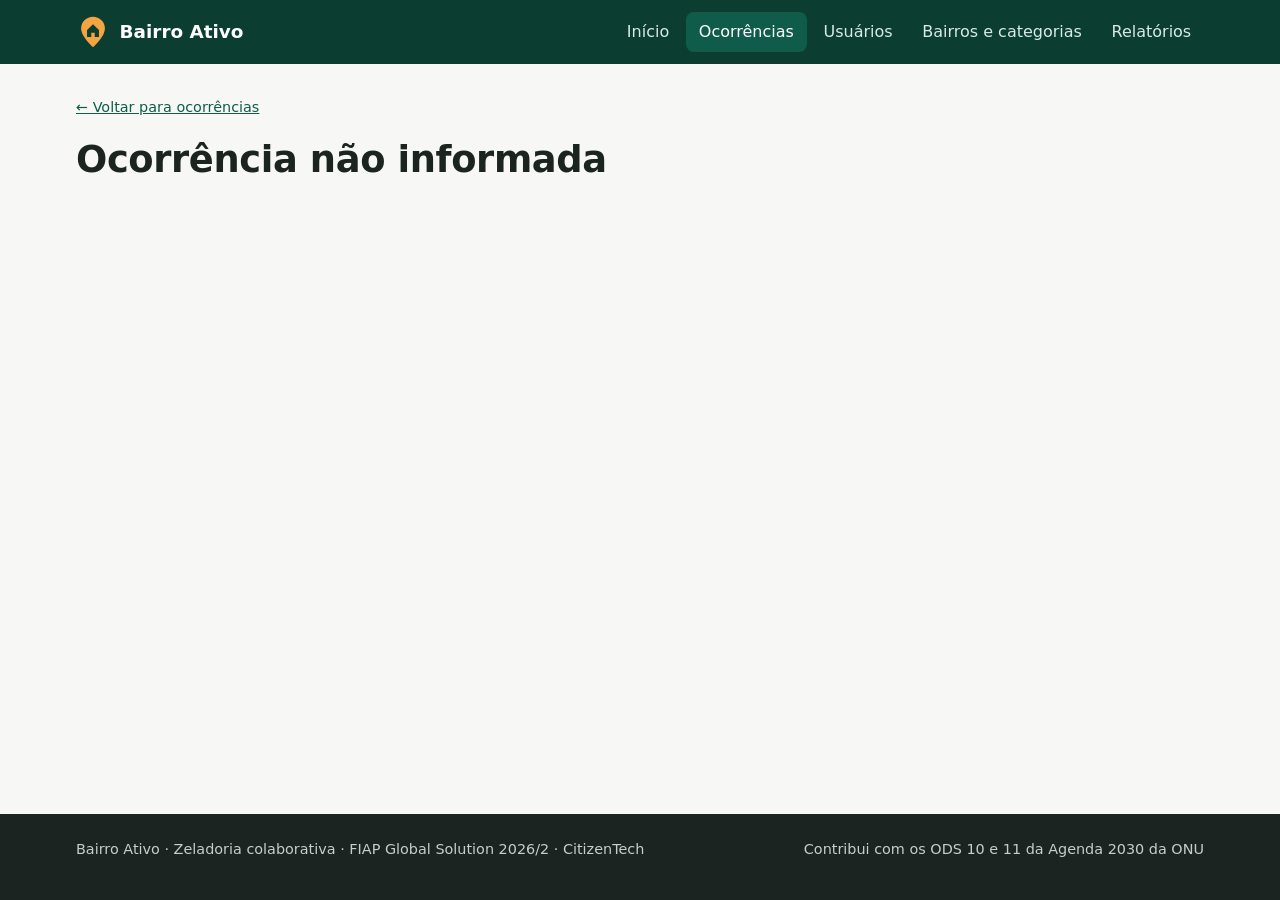
==== web/ocorrencia.html @ 2885abe4 "Bairro Ativo: MVP de zeladoria colaborativa (Global Solution 2026/2) - Backend Java 21 com JDBC (Dri" ====
<!DOCTYPE html>
<html lang="pt-BR">
<head>
  <meta charset="UTF-8">
  <meta name="viewport" content="width=device-width, initial-scale=1">
  <title>Detalhe da ocorrência · Bairro Ativo</title>
  <meta name="description" content="Bairro Ativo: zeladoria colaborativa. Moradores registram e apoiam problemas do espaço público e acompanham o atendimento.">
  <meta name="theme-color" content="#0b3d31">
  <link rel="icon" href="img/logo.svg" type="image/svg+xml">
  <link rel="stylesheet" href="css/estilo.css">
</head>
<body>
  <a class="pular-conteudo" href="#conteudo">Pular para o conteúdo</a>
  <header class="topo">
    <div class="container topo__conteudo">
      <a class="marca" href="index.html" aria-label="Bairro Ativo - página inicial">
        <svg viewBox="0 0 40 40" aria-hidden="true"><path d="M20 2C12.3 2 6 8.1 6 15.7 6 26 20 38 20 38s14-12 14-22.3C34 8.1 27.7 2 20 2z" fill="#f2a541"/><path d="M13 17.5 20 11l7 6.5V26h-5v-5h-4v5h-5z" fill="#0b3d31"/></svg>
        <span>Bairro Ativo</span>
      </a>
      <button class="menu-botao" type="button" aria-expanded="false" aria-controls="menu-principal">Menu</button>
      <nav class="menu" id="menu-principal" aria-label="Menu principal">
        <ul>
          <li><a href="index.html">Início</a></li>
          <li><a href="ocorrencias.html">Ocorrências</a></li>
          <li><a href="usuarios.html">Usuários</a></li>
          <li><a href="cadastros.html">Bairros e categorias</a></li>
          <li><a href="relatorios.html">Relatórios</a></li>
        </ul>
      </nav>
    </div>
  </header>

  <main id="conteudo">
    <div class="container">
      <header class="cabecalho-pagina">
        <p class="trilha"><a href="ocorrencias.html">← Voltar para ocorrências</a></p>
        <div class="detalhe__etiquetas" id="etiquetas"></div>
        <h1 id="titulo">Carregando ocorrência…</h1>
        <p id="subtitulo"></p>
      </header>

      <div id="mensagem" class="mensagem" aria-live="polite"></div>

      <div class="grade-detalhe" id="conteudo-detalhe">
        <div>
          <section class="cartao" aria-labelledby="titulo-sobre">
            <h2 id="titulo-sobre">Sobre o problema</h2>
            <p id="descricao"></p>
            <dl class="lista-info" id="info"></dl>
          </section>

          <section class="cartao" aria-labelledby="titulo-historico">
            <h2 id="titulo-historico">Histórico de atendimento</h2>
            <ol class="linha-tempo" id="historico"></ol>
          </section>

          <section class="cartao" id="secao-atendimento" aria-labelledby="titulo-atendimento">
            <h2 id="titulo-atendimento">Atualizar atendimento</h2>
            <p class="dica">Área do agente público: registre o andamento para o cidadão acompanhar.</p>
            <form class="formulario" id="form-atualizacao" novalidate>
              <div class="formulario__linha">
                <div class="campo">
                  <label for="idAgente">Agente responsável</label>
                  <select id="idAgente" name="idAgente"></select>
                </div>
                <div class="campo">
                  <label for="status">Novo status</label>
                  <select id="status" name="status"></select>
                </div>
              </div>
              <div class="campo">
                <label for="comentario">Comentário para o cidadão</label>
                <textarea id="comentario" name="comentario" maxlength="500" placeholder="Ex.: Equipe agendada para quinta-feira."></textarea>
              </div>
              <div id="mensagem-atualizacao" class="mensagem" aria-live="polite"></div>
              <div class="formulario__acoes">
                <button class="botao botao--primario" type="submit">Salvar atualização</button>
              </div>
            </form>
          </section>
        </div>

        <aside>
          <section class="cartao" aria-labelledby="titulo-apoio">
            <h2 id="titulo-apoio">Apoios da vizinhança</h2>
            <div class="contador-apoio">
              <span class="contador-apoio__numero" id="total-apoios">0</span>
              <span>pessoas disseram<br>"isso também me afeta"</span>
            </div>
            <form class="formulario" id="form-apoio" novalidate>
              <div class="campo">
                <label for="idCidadao">Apoiar como</label>
                <select id="idCidadao" name="idCidadao"></select>
              </div>
              <div id="mensagem-apoio" class="mensagem" aria-live="polite"></div>
              <button class="botao botao--destaque" type="submit">Apoiar esta ocorrência</button>
            </form>
            <h3 class="secao">Quem apoiou</h3>
            <ul class="apoiadores" id="apoiadores"></ul>
          </section>
        </aside>
      </div>
    </div>
  </main>

  <footer class="rodape">
    <div class="container rodape__conteudo">
      <p>Bairro Ativo · Zeladoria colaborativa · FIAP Global Solution 2026/2 · CitizenTech</p>
      <p>Contribui com os ODS 10 e 11 da Agenda 2030 da ONU</p>
    </div>
  </footer>

  <script src="js/comum.js"></script>
  <script src="js/ocorrencia.js"></script>
</body>
</html>
---- web/css/estilo.css ----
/* =========================================================
   Bairro Ativo - estilos
   Fonte do sistema (carrega rápido mesmo com internet fraca).
   Cores com contraste mínimo AA (4.5:1) para texto.
   ========================================================= */

:root {
  --verde-900: #0b3d31;
  --verde-700: #0f5c4a;
  --verde-600: #157a62;
  --verde-100: #e3f1ec;
  --ambar-500: #f2a541;
  --ambar-100: #fdf1de;
  --vermelho-700: #b42318;
  --vermelho-100: #fde8e6;
  --azul-700: #1d4ed8;
  --azul-100: #e5edff;
  --roxo-700: #6b3fa0;
  --roxo-100: #f0e8fa;
  --cinza-900: #1b2421;
  --cinza-700: #45524d;
  --cinza-500: #6b7872;
  --cinza-300: #c9d1cd;
  --cinza-200: #e2e7e4;
  --cinza-100: #f1f4f2;
  --fundo: #f7f8f6;
  --branco: #ffffff;

  --raio: 12px;
  --raio-pequeno: 8px;
  --sombra: 0 1px 2px rgba(16, 40, 32, .06), 0 4px 16px rgba(16, 40, 32, .06);
  --largura: 1160px;
  --fonte: system-ui, -apple-system, "Segoe UI", Roboto, "Helvetica Neue", Arial, sans-serif;
}

*, *::before, *::after { box-sizing: border-box; }

html { -webkit-text-size-adjust: 100%; }

body {
  margin: 0;
  font-family: var(--fonte);
  font-size: 16px;
  line-height: 1.55;
  color: var(--cinza-900);
  background: var(--fundo);
  min-height: 100vh;
  display: flex;
  flex-direction: column;
}

main { flex: 1; }

img, svg { max-width: 100%; }

a { color: var(--verde-700); }
a:hover { color: var(--verde-900); }

h1, h2, h3 { line-height: 1.2; margin: 0 0 .5rem; letter-spacing: -.01em; }
h1 { font-size: clamp(1.6rem, 3.5vw, 2.3rem); }
h2 { font-size: 1.35rem; }
h3 { font-size: 1.08rem; }
p { margin: 0 0 1rem; }

:focus-visible { outline: 3px solid var(--ambar-500); outline-offset: 2px; border-radius: 4px; }

.pular-conteudo {
  position: absolute; left: -999px; top: 8px;
  background: var(--branco); color: var(--verde-900); padding: .5rem 1rem; z-index: 100; border-radius: var(--raio-pequeno);
}
.pular-conteudo:focus { left: 8px; }

.container { width: 100%; max-width: var(--largura); margin: 0 auto; padding: 0 16px; }

.visualmente-oculto {
  position: absolute !important; width: 1px; height: 1px; overflow: hidden; clip: rect(0 0 0 0); white-space: nowrap;
}

/* ---------- Topo e menu ---------- */
.topo { background: var(--verde-900); color: var(--branco); position: sticky; top: 0; z-index: 50; }
.topo__conteudo { display: flex; align-items: center; justify-content: space-between; gap: 1rem; min-height: 64px; }

.marca { display: inline-flex; align-items: center; gap: .6rem; color: var(--branco); text-decoration: none; font-weight: 700; font-size: 1.15rem; }
.marca:hover { color: var(--branco); }
.marca svg { width: 34px; height: 34px; flex: none; }

.menu-botao {
  display: none; background: transparent; color: var(--branco); border: 1px solid rgba(255,255,255,.4);
  border-radius: var(--raio-pequeno); padding: .45rem .8rem; font: inherit; cursor: pointer;
}

.menu ul { list-style: none; display: flex; gap: .25rem; margin: 0; padding: 0; }
.menu a {
  display: block; color: #d7ebe4; text-decoration: none; padding: .5rem .8rem; border-radius: var(--raio-pequeno); font-weight: 500;
}
.menu a:hover { background: rgba(255,255,255,.1); color: var(--branco); }
.menu a[aria-current="page"] { background: var(--verde-700); color: var(--branco); }

@media (max-width: 860px) {
  .menu-botao { display: inline-flex; }
  .menu { display: none; position: absolute; left: 0; right: 0; top: 64px; background: var(--verde-900); padding: .5rem 16px 1rem; box-shadow: 0 8px 16px rgba(0,0,0,.2); }
  .menu.aberto { display: block; }
  .menu ul { flex-direction: column; }
  .menu a { padding: .75rem .8rem; }
}

/* ---------- Rodapé ---------- */
.rodape { background: var(--cinza-900); color: #c4cfca; margin-top: 3rem; padding: 1.5rem 0; font-size: .9rem; }
.rodape a { color: #e6f2ed; }
.rodape__conteudo { display: flex; flex-wrap: wrap; gap: .5rem 1.5rem; justify-content: space-between; }

/* ---------- Cabeçalho de página ---------- */
.cabecalho-pagina { padding: 2rem 0 1rem; }
.cabecalho-pagina p { color: var(--cinza-700); max-width: 62ch; }
.cabecalho-pagina__linha { display: flex; flex-wrap: wrap; gap: 1rem; align-items: flex-end; justify-content: space-between; }
.trilha { font-size: .9rem; margin-bottom: .5rem; }

/* ---------- Hero (início) ---------- */
.hero { background: linear-gradient(135deg, var(--verde-900), var(--verde-700) 60%, var(--verde-600)); color: var(--branco); padding: 3rem 0 3.5rem; }
.hero__grade { display: grid; grid-template-columns: 1.3fr 1fr; gap: 2rem; align-items: center; }
.hero h1 { font-size: clamp(1.9rem, 4.5vw, 2.9rem); margin-bottom: 1rem; }
.hero p { color: #d7ebe4; font-size: 1.1rem; max-width: 54ch; }
.hero__acoes { display: flex; flex-wrap: wrap; gap: .75rem; margin-top: 1.5rem; }
.hero__ilustracao { background: rgba(255,255,255,.07); border: 1px solid rgba(255,255,255,.15); border-radius: 20px; padding: 1.25rem; }
.hero__ilustracao ol { margin: 0; padding: 0; list-style: none; display: grid; gap: .9rem; }
.hero__ilustracao li { display: flex; gap: .8rem; align-items: flex-start; }
.passo-num { flex: none; width: 34px; height: 34px; border-radius: 50%; background: var(--ambar-500); color: var(--cinza-900); display: grid; place-items: center; font-weight: 700; }
.hero__ilustracao strong { display: block; }
.hero__ilustracao span { color: #d7ebe4; font-size: .95rem; }

@media (max-width: 860px) { .hero__grade { grid-template-columns: 1fr; } }

/* ---------- Botões ---------- */
.botao {
  display: inline-flex; align-items: center; justify-content: center; gap: .45rem;
  font: inherit; font-weight: 600; font-size: .95rem; line-height: 1.2;
  padding: .7rem 1.1rem; border-radius: var(--raio-pequeno); border: 1px solid transparent;
  cursor: pointer; text-decoration: none; transition: background .15s, border-color .15s, color .15s;
  min-height: 44px;
}
.botao--primario { background: var(--verde-700); color: var(--branco); }
.botao--primario:hover { background: var(--verde-900); color: var(--branco); }
.botao--destaque { background: var(--ambar-500); color: var(--cinza-900); }
.botao--destaque:hover { background: #e0902a; color: var(--cinza-900); }
.botao--secundario { background: var(--branco); color: var(--verde-700); border-color: var(--cinza-300); }
.botao--secundario:hover { border-color: var(--verde-700); color: var(--verde-900); }
.botao--contorno-claro { background: transparent; color: var(--branco); border-color: rgba(255,255,255,.5); }
.botao--contorno-claro:hover { background: rgba(255,255,255,.1); color: var(--branco); }
.botao--perigo { background: var(--branco); color: var(--vermelho-700); border-color: #f1b8b2; }
.botao--perigo:hover { background: var(--vermelho-100); color: var(--vermelho-700); }
.botao--pequeno { padding: .45rem .75rem; font-size: .875rem; min-height: 36px; }
.botao[disabled] { opacity: .6; cursor: not-allowed; }

/* ---------- Cartões e seções ---------- */
.secao { margin: 2rem 0; }
.secao__titulo { display: flex; flex-wrap: wrap; gap: .5rem 1rem; align-items: baseline; justify-content: space-between; margin-bottom: 1rem; }
.secao__titulo p { color: var(--cinza-700); margin: 0; }

.cartao { background: var(--branco); border: 1px solid var(--cinza-200); border-radius: var(--raio); box-shadow: var(--sombra); padding: 1.25rem; }
.cartao + .cartao { margin-top: 1rem; }

.grade-2 { display: grid; grid-template-columns: repeat(2, minmax(0, 1fr)); gap: 1.25rem; }
.grade-detalhe { display: grid; grid-template-columns: minmax(0, 1.6fr) minmax(0, 1fr); gap: 1.25rem; align-items: start; }
@media (max-width: 900px) { .grade-2, .grade-detalhe { grid-template-columns: 1fr; } .grade-detalhe > .primeiro-no-celular { order: -1; } }

/* Indicadores */
.indicadores { display: grid; grid-template-columns: repeat(auto-fit, minmax(160px, 1fr)); gap: 1rem; }
.indicador { background: var(--branco); border: 1px solid var(--cinza-200); border-radius: var(--raio); padding: 1rem 1.1rem; box-shadow: var(--sombra); }
.indicador__valor { font-size: 2rem; font-weight: 700; color: var(--verde-900); line-height: 1.1; font-variant-numeric: tabular-nums; }
.indicador__rotulo { color: var(--cinza-700); font-size: .9rem; }
.indicador--alerta .indicador__valor { color: var(--vermelho-700); }
.hero + .container .indicadores { margin-top: -2rem; }

/* ---------- Lista de ocorrências ---------- */
.lista-ocorrencias { display: grid; grid-template-columns: repeat(auto-fill, minmax(300px, 1fr)); gap: 1rem; list-style: none; margin: 0; padding: 0; }
.ocorrencia { display: flex; flex-direction: column; gap: .6rem; background: var(--branco); border: 1px solid var(--cinza-200); border-radius: var(--raio); padding: 1.1rem; box-shadow: var(--sombra); }
.ocorrencia__topo { display: flex; flex-wrap: wrap; gap: .4rem; }
.ocorrencia h3 { margin: 0; }
.ocorrencia h3 a { color: var(--cinza-900); text-decoration: none; }
.ocorrencia h3 a:hover { color: var(--verde-700); text-decoration: underline; }
.ocorrencia__meta { color: var(--cinza-700); font-size: .9rem; margin: 0; }
.ocorrencia__numeros { display: flex; flex-wrap: wrap; gap: 1rem; font-size: .9rem; color: var(--cinza-700); margin: 0; }
.ocorrencia__numeros strong { color: var(--cinza-900); }
.ocorrencia__acoes { display: flex; flex-wrap: wrap; gap: .5rem; margin-top: auto; padding-top: .4rem; }

/* Etiquetas */
.etiqueta { display: inline-flex; align-items: center; gap: .3rem; padding: .2rem .6rem; border-radius: 999px; font-size: .8rem; font-weight: 600; white-space: nowrap; }
.status-ABERTA { background: var(--azul-100); color: var(--azul-700); }
.status-EM_ANALISE { background: var(--roxo-100); color: var(--roxo-700); }
.status-EM_ANDAMENTO { background: var(--ambar-100); color: #8a4b00; }
.status-RESOLVIDA { background: var(--verde-100); color: var(--verde-700); }
.status-CANCELADA { background: var(--cinza-100); color: var(--cinza-700); }
.prioridade-ALTA { background: var(--vermelho-100); color: var(--vermelho-700); }
.prioridade-MEDIA { background: var(--ambar-100); color: #8a4b00; }
.prioridade-BAIXA { background: var(--cinza-100); color: var(--cinza-700); }
.etiqueta--atraso { background: var(--vermelho-700); color: var(--branco); }

/* ---------- Formulários ---------- */
.formulario { display: grid; gap: 1rem; }
.formulario__linha { display: grid; grid-template-columns: repeat(2, minmax(0, 1fr)); gap: 1rem; }
.formulario__linha--3 { grid-template-columns: repeat(3, minmax(0, 1fr)); }
@media (max-width: 640px) { .formulario__linha, .formulario__linha--3 { grid-template-columns: 1fr; } }

.campo { display: flex; flex-direction: column; gap: .35rem; }
.campo label, .campo legend { font-weight: 600; font-size: .95rem; }
.campo .dica { color: var(--cinza-500); font-size: .85rem; font-weight: 400; }
.opcional { color: var(--cinza-500); font-weight: 400; font-size: .85rem; }

input[type="text"], input[type="email"], input[type="tel"], input[type="number"], input[type="search"], select, textarea {
  font: inherit; color: var(--cinza-900); background: var(--branco);
  border: 1px solid var(--cinza-300); border-radius: var(--raio-pequeno); padding: .65rem .75rem; width: 100%; min-height: 44px;
}
textarea { min-height: 110px; resize: vertical; }
input:focus, select:focus, textarea:focus { border-color: var(--verde-600); outline: 3px solid rgba(21, 122, 98, .2); outline-offset: 0; }
[aria-invalid="true"] { border-color: var(--vermelho-700) !important; background: #fffafa; }
.erro-campo { color: var(--vermelho-700); font-size: .85rem; min-height: 0; }
.erro-campo:empty { display: none; }

fieldset { border: 0; padding: 0; margin: 0; min-width: 0; }
.opcoes-radio { display: flex; flex-wrap: wrap; gap: .5rem; }
.opcoes-radio label {
  display: inline-flex; align-items: center; gap: .5rem; border: 1px solid var(--cinza-300); border-radius: var(--raio-pequeno);
  padding: .6rem .9rem; cursor: pointer; font-weight: 500; background: var(--branco);
}
.opcoes-radio input { accent-color: var(--verde-700); width: 18px; height: 18px; }
.opcoes-radio label:has(input:checked) { border-color: var(--verde-700); background: var(--verde-100); }

.formulario__acoes { display: flex; flex-wrap: wrap; gap: .6rem; }

.filtros { display: grid; grid-template-columns: 2fr repeat(3, 1fr); gap: .75rem; align-items: end; }
@media (max-width: 860px) { .filtros { grid-template-columns: 1fr 1fr; } .filtros .campo:first-child { grid-column: 1 / -1; } }
@media (max-width: 480px) { .filtros { grid-template-columns: 1fr; } }

/* ---------- Mensagens ---------- */
.mensagem { border-radius: var(--raio-pequeno); padding: .8rem 1rem; font-weight: 500; display: flex; gap: .6rem; align-items: flex-start; }
.mensagem:empty { display: none; }
.mensagem--sucesso { background: var(--verde-100); color: var(--verde-900); border: 1px solid #b5dccd; }
.mensagem--erro { background: var(--vermelho-100); color: var(--vermelho-700); border: 1px solid #f1b8b2; }
.mensagem--info { background: var(--azul-100); color: #1e3a8a; border: 1px solid #c3d4ff; }

.vazio { text-align: center; color: var(--cinza-700); padding: 2rem 1rem; background: var(--branco); border: 1px dashed var(--cinza-300); border-radius: var(--raio); }
.carregando { color: var(--cinza-500); padding: 1rem 0; }

/* ---------- Tabelas (viram cartões no celular) ---------- */
.tabela-container { overflow-x: auto; }
.tabela { width: 100%; border-collapse: collapse; font-size: .95rem; }
.tabela caption { text-align: left; color: var(--cinza-700); padding-bottom: .5rem; font-size: .9rem; }
.tabela th, .tabela td { text-align: left; padding: .7rem .6rem; border-bottom: 1px solid var(--cinza-200); vertical-align: middle; }
.tabela th { font-size: .8rem; text-transform: uppercase; letter-spacing: .04em; color: var(--cinza-700); background: var(--cinza-100); }
.tabela td.numero, .tabela th.numero { text-align: right; font-variant-numeric: tabular-nums; }
.tabela tbody tr:hover { background: #fbfcfb; }
.tabela .acoes { display: flex; gap: .4rem; justify-content: flex-end; flex-wrap: wrap; }

@media (max-width: 700px) {
  .tabela--responsiva thead { position: absolute; width: 1px; height: 1px; overflow: hidden; clip: rect(0 0 0 0); }
  .tabela--responsiva, .tabela--responsiva tbody, .tabela--responsiva tr, .tabela--responsiva td { display: block; width: 100%; }
  .tabela--responsiva tr { border: 1px solid var(--cinza-200); border-radius: var(--raio-pequeno); margin-bottom: .75rem; padding: .25rem .5rem; background: var(--branco); }
  .tabela--responsiva td, .tabela--responsiva td.numero { border-bottom: 1px solid var(--cinza-100); text-align: left; overflow-wrap: anywhere; padding: .55rem .25rem; }
  .tabela--responsiva td:last-child { border-bottom: 0; }
  .tabela--responsiva td::before { content: attr(data-rotulo); display: block; font-size: .75rem; text-transform: uppercase; letter-spacing: .04em; font-weight: 600; color: var(--cinza-500); }
  .tabela--responsiva td[data-rotulo="Ações"]::before { display: none; }
  .tabela--responsiva .acoes { justify-content: flex-start; }
  .tabela--responsiva .barra { margin-top: .3rem; }
}

/* Abas de filtro */
.abas { display: flex; flex-wrap: wrap; gap: .4rem; margin-bottom: 1rem; }
.abas button { font: inherit; border: 1px solid var(--cinza-300); background: var(--branco); color: var(--cinza-700); padding: .45rem .9rem; border-radius: 999px; cursor: pointer; min-height: 38px; }
.abas button[aria-pressed="true"] { background: var(--verde-700); color: var(--branco); border-color: var(--verde-700); }

/* ---------- Detalhe ---------- */
.detalhe__etiquetas { display: flex; flex-wrap: wrap; gap: .4rem; margin-bottom: .75rem; }
.lista-info { display: grid; grid-template-columns: max-content 1fr; gap: .5rem 1rem; margin: 0; }
.lista-info dt { color: var(--cinza-700); font-weight: 600; }
.lista-info dd { margin: 0; }
@media (max-width: 480px) { .lista-info { grid-template-columns: 1fr; } .lista-info dd { margin-bottom: .4rem; } }

.linha-tempo { list-style: none; margin: 0; padding: 0; position: relative; }
.linha-tempo::before { content: ""; position: absolute; left: 11px; top: 6px; bottom: 6px; width: 2px; background: var(--cinza-200); }
.linha-tempo li { position: relative; padding: 0 0 1.25rem 2.25rem; }
.linha-tempo li::before { content: ""; position: absolute; left: 4px; top: 4px; width: 16px; height: 16px; border-radius: 50%; background: var(--branco); border: 3px solid var(--verde-600); }
.linha-tempo li:last-child { padding-bottom: 0; }
.linha-tempo time { display: block; font-size: .85rem; color: var(--cinza-500); }
.linha-tempo p { margin: .25rem 0 0; }

.apoiadores { list-style: none; margin: 0; padding: 0; display: grid; gap: .5rem; }
.apoiadores li { display: flex; justify-content: space-between; align-items: center; gap: .5rem; padding: .5rem 0; border-bottom: 1px solid var(--cinza-100); }
.apoiadores small { color: var(--cinza-500); display: block; }

.contador-apoio { display: flex; align-items: center; gap: .8rem; margin-bottom: 1rem; }
.contador-apoio__numero { font-size: 2.2rem; font-weight: 700; color: var(--verde-700); line-height: 1; }

/* ---------- Relatórios ---------- */
.barra { display: flex; height: 10px; border-radius: 999px; overflow: hidden; background: var(--cinza-100); min-width: 120px; }
.barra span { display: block; height: 100%; }
.barra .b-pendente { background: var(--ambar-500); }
.barra .b-resolvida { background: var(--verde-600); }
.legenda { display: flex; flex-wrap: wrap; gap: 1rem; font-size: .85rem; color: var(--cinza-700); margin-bottom: .75rem; }
.legenda i { display: inline-block; width: 12px; height: 12px; border-radius: 3px; margin-right: .35rem; vertical-align: -1px; }

.passos { display: grid; grid-template-columns: repeat(3, minmax(0, 1fr)); gap: 1rem; list-style: none; padding: 0; margin: 0; }
.passos li { background: var(--branco); border: 1px solid var(--cinza-200); border-radius: var(--raio); padding: 1.25rem; }
.passos .icone { width: 44px; height: 44px; border-radius: 12px; background: var(--verde-100); color: var(--verde-700); display: grid; place-items: center; margin-bottom: .75rem; }
@media (max-width: 760px) { .passos { grid-template-columns: 1fr; } }

.ods { display: flex; flex-wrap: wrap; gap: .5rem; }
.ods span { background: var(--verde-100); color: var(--verde-900); padding: .3rem .7rem; border-radius: 999px; font-size: .85rem; font-weight: 600; }

.oculto { display: none !important; }
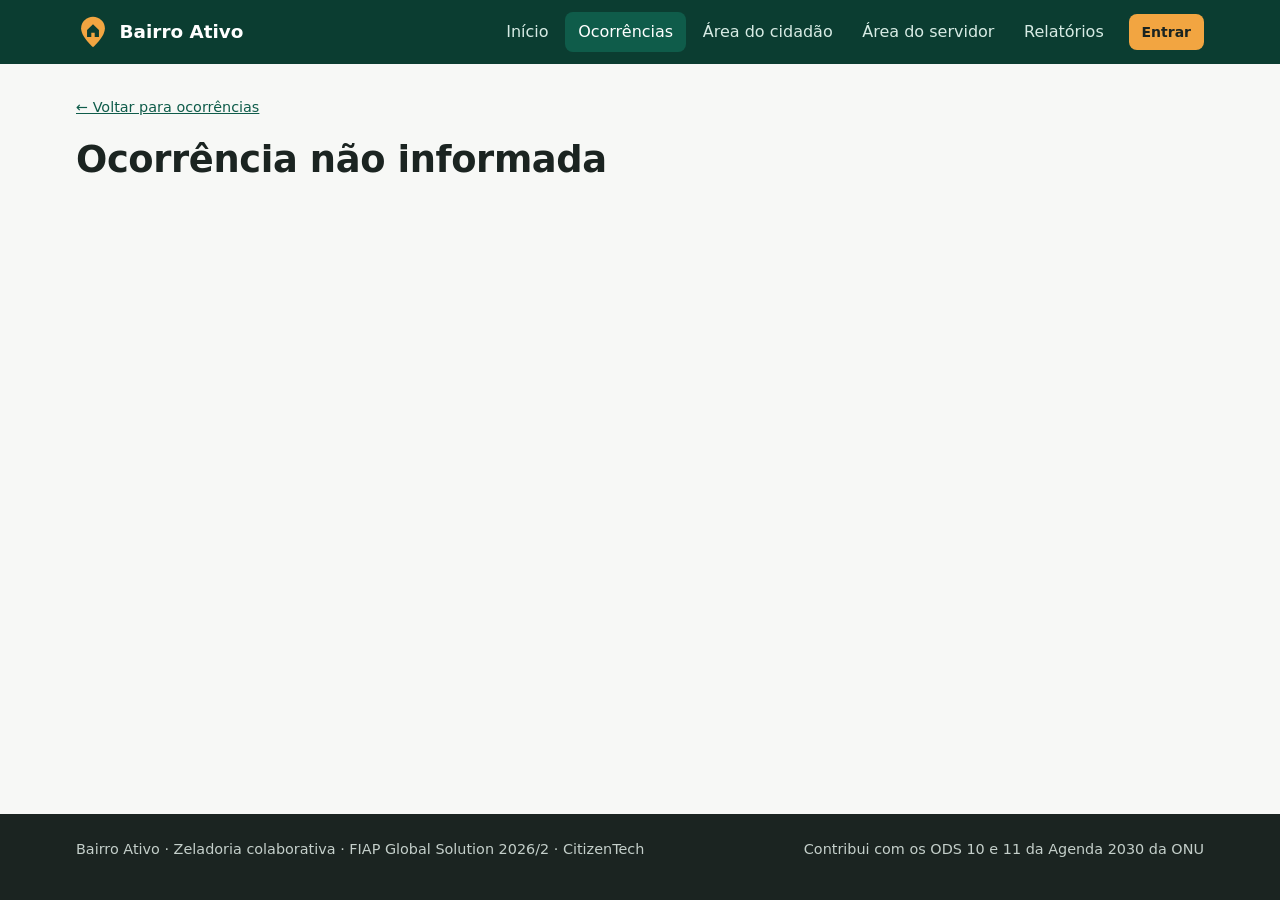
==== commit edd6d2da: "Separa as visões de cidadão e servidor público - Tabelas próprias BA_CIDADAO e BA_SERVIDOR, mais BA_" ====
--- a/web/ocorrencia.html
+++ b/web/ocorrencia.html
@@ -22,18 +22,20 @@
         <ul>
           <li><a href="index.html">Início</a></li>
           <li><a href="ocorrencias.html">Ocorrências</a></li>
-          <li><a href="usuarios.html">Usuários</a></li>
-          <li><a href="cadastros.html">Bairros e categorias</a></li>
+          <li><a href="cidadao.html">Área do cidadão</a></li>
+          <li><a href="servidor.html">Área do servidor</a></li>
           <li><a href="relatorios.html">Relatórios</a></li>
         </ul>
+        <div class="perfil-topo" id="perfil-topo"><a class="botao botao--destaque botao--pequeno" href="entrar.html">Entrar</a></div>
       </nav>
     </div>
+    <div class="faixa-perfil oculto" id="faixa-perfil" role="status"></div>
   </header>
 
   <main id="conteudo">
     <div class="container">
       <header class="cabecalho-pagina">
-        <p class="trilha"><a href="ocorrencias.html">← Voltar para ocorrências</a></p>
+        <p class="trilha"><a href="ocorrencias.html" id="link-voltar">← Voltar para ocorrências</a></p>
         <div class="detalhe__etiquetas" id="etiquetas"></div>
         <h1 id="titulo">Carregando ocorrência…</h1>
         <p id="subtitulo"></p>
@@ -54,19 +56,13 @@
             <ol class="linha-tempo" id="historico"></ol>
           </section>
 
-          <section class="cartao" id="secao-atendimento" aria-labelledby="titulo-atendimento">
+          <section class="cartao oculto" id="secao-atendimento" aria-labelledby="titulo-atendimento">
             <h2 id="titulo-atendimento">Atualizar atendimento</h2>
-            <p class="dica">Área do agente público: registre o andamento para o cidadão acompanhar.</p>
+            <p class="dica" id="atendendo-como"></p>
             <form class="formulario" id="form-atualizacao" novalidate>
-              <div class="formulario__linha">
-                <div class="campo">
-                  <label for="idAgente">Agente responsável</label>
-                  <select id="idAgente" name="idAgente"></select>
-                </div>
-                <div class="campo">
-                  <label for="status">Novo status</label>
-                  <select id="status" name="status"></select>
-                </div>
+              <div class="campo">
+                <label for="status">Novo status</label>
+                <select id="status" name="status"></select>
               </div>
               <div class="campo">
                 <label for="comentario">Comentário para o cidadão</label>
@@ -87,16 +83,19 @@
               <span class="contador-apoio__numero" id="total-apoios">0</span>
               <span>pessoas disseram<br>"isso também me afeta"</span>
             </div>
-            <form class="formulario" id="form-apoio" novalidate>
-              <div class="campo">
-                <label for="idCidadao">Apoiar como</label>
-                <select id="idCidadao" name="idCidadao"></select>
-              </div>
-              <div id="mensagem-apoio" class="mensagem" aria-live="polite"></div>
-              <button class="botao botao--destaque" type="submit">Apoiar esta ocorrência</button>
-            </form>
-            <h3 class="secao">Quem apoiou</h3>
+            <div class="caixa-acao" id="area-apoio"></div>
+            <div id="mensagem-apoio" class="mensagem secao" aria-live="polite"></div>
+            <h3>Quem apoiou</h3>
             <ul class="apoiadores" id="apoiadores"></ul>
+          </section>
+
+          <section class="cartao oculto" id="area-autor" aria-labelledby="titulo-autor">
+            <h2 id="titulo-autor">Você registrou esta ocorrência</h2>
+            <p class="dica">Enquanto ela estiver Aberta, você pode corrigir ou excluir.</p>
+            <div class="formulario__acoes">
+              <a class="botao botao--secundario" id="link-editar" href="#">Editar</a>
+              <button class="botao botao--perigo" type="button" id="botao-excluir">Excluir</button>
+            </div>
           </section>
         </aside>
       </div>
--- a/web/css/estilo.css
+++ b/web/css/estilo.css
@@ -90,18 +90,18 @@
 }
 
 .menu ul { list-style: none; display: flex; gap: .25rem; margin: 0; padding: 0; }
-.menu a {
+.menu ul a {
   display: block; color: #d7ebe4; text-decoration: none; padding: .5rem .8rem; border-radius: var(--raio-pequeno); font-weight: 500;
 }
-.menu a:hover { background: rgba(255,255,255,.1); color: var(--branco); }
-.menu a[aria-current="page"] { background: var(--verde-700); color: var(--branco); }
+.menu ul a:hover { background: rgba(255,255,255,.1); color: var(--branco); }
+.menu ul a[aria-current="page"] { background: var(--verde-700); color: var(--branco); }
 
 @media (max-width: 860px) {
   .menu-botao { display: inline-flex; }
   .menu { display: none; position: absolute; left: 0; right: 0; top: 64px; background: var(--verde-900); padding: .5rem 16px 1rem; box-shadow: 0 8px 16px rgba(0,0,0,.2); }
   .menu.aberto { display: block; }
   .menu ul { flex-direction: column; }
-  .menu a { padding: .75rem .8rem; }
+  .menu ul a { padding: .75rem .8rem; }
 }
 
 /* ---------- Rodapé ---------- */
@@ -158,6 +158,7 @@
 
 .cartao { background: var(--branco); border: 1px solid var(--cinza-200); border-radius: var(--raio); box-shadow: var(--sombra); padding: 1.25rem; }
 .cartao + .cartao { margin-top: 1rem; }
+.grade-2 > .cartao, .entrada > .cartao, .grade-detalhe > .cartao { margin-top: 0; }
 
 .grade-2 { display: grid; grid-template-columns: repeat(2, minmax(0, 1fr)); gap: 1.25rem; }
 .grade-detalhe { display: grid; grid-template-columns: minmax(0, 1.6fr) minmax(0, 1fr); gap: 1.25rem; align-items: start; }
@@ -307,3 +308,54 @@
 .ods span { background: var(--verde-100); color: var(--verde-900); padding: .3rem .7rem; border-radius: 999px; font-size: .85rem; font-weight: 600; }
 
 .oculto { display: none !important; }
+
+/* ---------- Perfil conectado (cidadão x servidor) ---------- */
+.menu { display: flex; align-items: center; gap: .75rem; }
+.perfil-topo { display: flex; align-items: center; gap: .5rem; }
+.perfil-chip { display: flex; align-items: center; gap: .55rem; color: var(--branco); text-decoration: none; padding: .3rem .6rem .3rem .3rem; border-radius: 999px; background: rgba(255,255,255,.08); }
+.perfil-chip:hover { background: rgba(255,255,255,.16); color: var(--branco); }
+.perfil-chip__avatar { width: 30px; height: 30px; border-radius: 50%; display: grid; place-items: center; font-weight: 700; font-size: .85rem; color: var(--cinza-900); background: var(--ambar-500); flex: none; }
+.perfil-chip--servidor .perfil-chip__avatar { background: #9cc3ff; }
+.perfil-chip__texto { line-height: 1.15; font-size: .85rem; }
+.perfil-chip__texto small { display: block; color: #b9d6cc; font-size: .75rem; }
+.botao-sair { background: transparent; border: 0; color: #d7ebe4; font: inherit; font-size: .85rem; cursor: pointer; text-decoration: underline; padding: .3rem; }
+.botao-sair:hover { color: var(--branco); }
+
+.faixa-perfil { font-size: .9rem; padding: .45rem 16px; text-align: center; font-weight: 500; }
+.faixa-perfil--cidadao { background: var(--ambar-100); color: #6b3a00; }
+.faixa-perfil--servidor { background: var(--azul-100); color: #1e3a8a; }
+.faixa-perfil a { color: inherit; font-weight: 700; }
+
+@media (max-width: 860px) {
+  .menu { flex-direction: column; align-items: stretch; }
+  .menu:not(.aberto) { display: none; }
+  .perfil-topo { padding: .5rem .8rem 0; border-top: 1px solid rgba(255,255,255,.15); margin-top: .5rem; justify-content: space-between; }
+}
+
+/* ---------- Entrar ---------- */
+.entrada { display: grid; grid-template-columns: repeat(2, minmax(0, 1fr)); gap: 1.25rem; }
+@media (max-width: 860px) { .entrada { grid-template-columns: 1fr; } }
+.cartao-perfil { border-top: 6px solid var(--ambar-500); }
+.cartao-perfil--servidor { border-top-color: #5b8def; }
+.cartao-perfil__icone { width: 52px; height: 52px; border-radius: 14px; display: grid; place-items: center; background: var(--ambar-100); color: #8a4b00; margin-bottom: .75rem; }
+.cartao-perfil--servidor .cartao-perfil__icone { background: var(--azul-100); color: var(--azul-700); }
+.cartao-perfil ul { padding-left: 1.1rem; color: var(--cinza-700); margin: 0 0 1rem; }
+.separador { display: flex; align-items: center; gap: .75rem; color: var(--cinza-500); font-size: .85rem; margin: 1rem 0; }
+.separador::before, .separador::after { content: ""; flex: 1; height: 1px; background: var(--cinza-200); }
+.contas-exemplo { list-style: none; margin: 0; padding: 0; display: grid; gap: .5rem; }
+.contas-exemplo button { width: 100%; text-align: left; display: flex; justify-content: space-between; align-items: center; gap: .75rem; background: var(--branco); border: 1px solid var(--cinza-200); border-radius: var(--raio-pequeno); padding: .6rem .8rem; font: inherit; cursor: pointer; }
+.contas-exemplo button:hover { border-color: var(--verde-600); background: var(--cinza-100); }
+.contas-exemplo small { display: block; color: var(--cinza-500); }
+
+/* ---------- Caixas de ação no detalhe ---------- */
+.caixa-acao { border-radius: var(--raio-pequeno); padding: 1rem; background: var(--cinza-100); }
+.caixa-acao p:last-child { margin-bottom: 0; }
+.sub-navegacao { display: flex; flex-wrap: wrap; gap: .5rem; margin-top: 1rem; }
+.chips { display: flex; flex-wrap: wrap; gap: .4rem; }
+.chips span { background: var(--azul-100); color: #1e3a8a; padding: .25rem .65rem; border-radius: 999px; font-size: .85rem; font-weight: 600; }
+.perfis { display: grid; grid-template-columns: repeat(2, minmax(0, 1fr)); gap: 1rem; }
+@media (max-width: 760px) { .perfis { grid-template-columns: 1fr; } }
+.perfis li { list-style: none; }
+.perfis ul { padding-left: 1.1rem; margin: .5rem 0 1rem; color: var(--cinza-700); }
+
+#titulo-apoio ~ h3 { margin-top: 1.25rem; }
